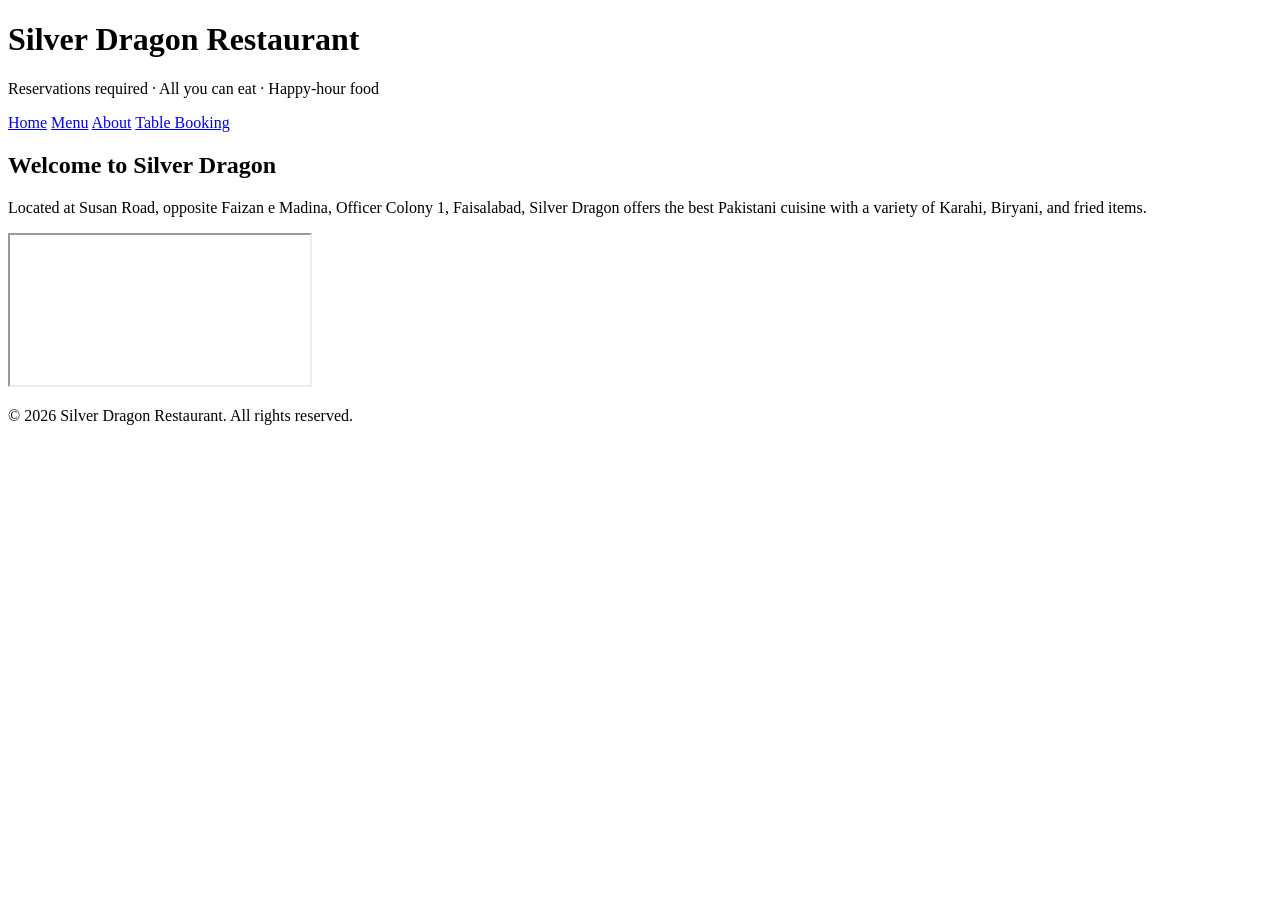
==== index.html @ 4c9c1f06 "Create index.html" ====
<!DOCTYPE html>
<html lang="en">
<head>
    <meta charset="UTF-8">
    <meta name="viewport" content="width=device-width, initial-scale=1.0">
    <title>Silver Dragon Restaurant - Home</title>
    <link rel="stylesheet" href="style.css">
</head>
<body>
<header>
    <h1>Silver Dragon Restaurant</h1>
    <p>Reservations required · All you can eat · Happy-hour food</p>
</header>

<nav>
    <a href="index.html">Home</a>
    <a href="menu.html">Menu</a>
    <a href="about.html">About</a>
    <a href="booking.html">Table Booking</a>
</nav>

<section id="home">
    <h2>Welcome to Silver Dragon</h2>
    <p>Located at Susan Road, opposite Faizan e Madina, Officer Colony 1, Faisalabad, Silver Dragon offers the best Pakistani cuisine with a variety of Karahi, Biryani, and fried items.</p>
    <iframe src="https://www.google.com/maps/embed?pb=!1m18!1m12!1m3!1d3404.6956622316115!2d73.1181446!3d31.422510100000004!2m3!1f0!2f0!3f0!3m2!1i1024!2i768!4f13.1!3m3!1m2!1s0x392269a47a89afb5%3A0x13f86395b472f432!2sFine%20Dine%20-%20Best%20Restaurant%20in%20Faisalabad!5e0!3m2!1sen!2s!4v1767816260183!5m2!1sen!2s" allowfullscreen="" loading="lazy"></iframe>
</section>

<footer>
    <p>&copy; 2026 Silver Dragon Restaurant. All rights reserved.</p>
</footer>
</body>
</html>
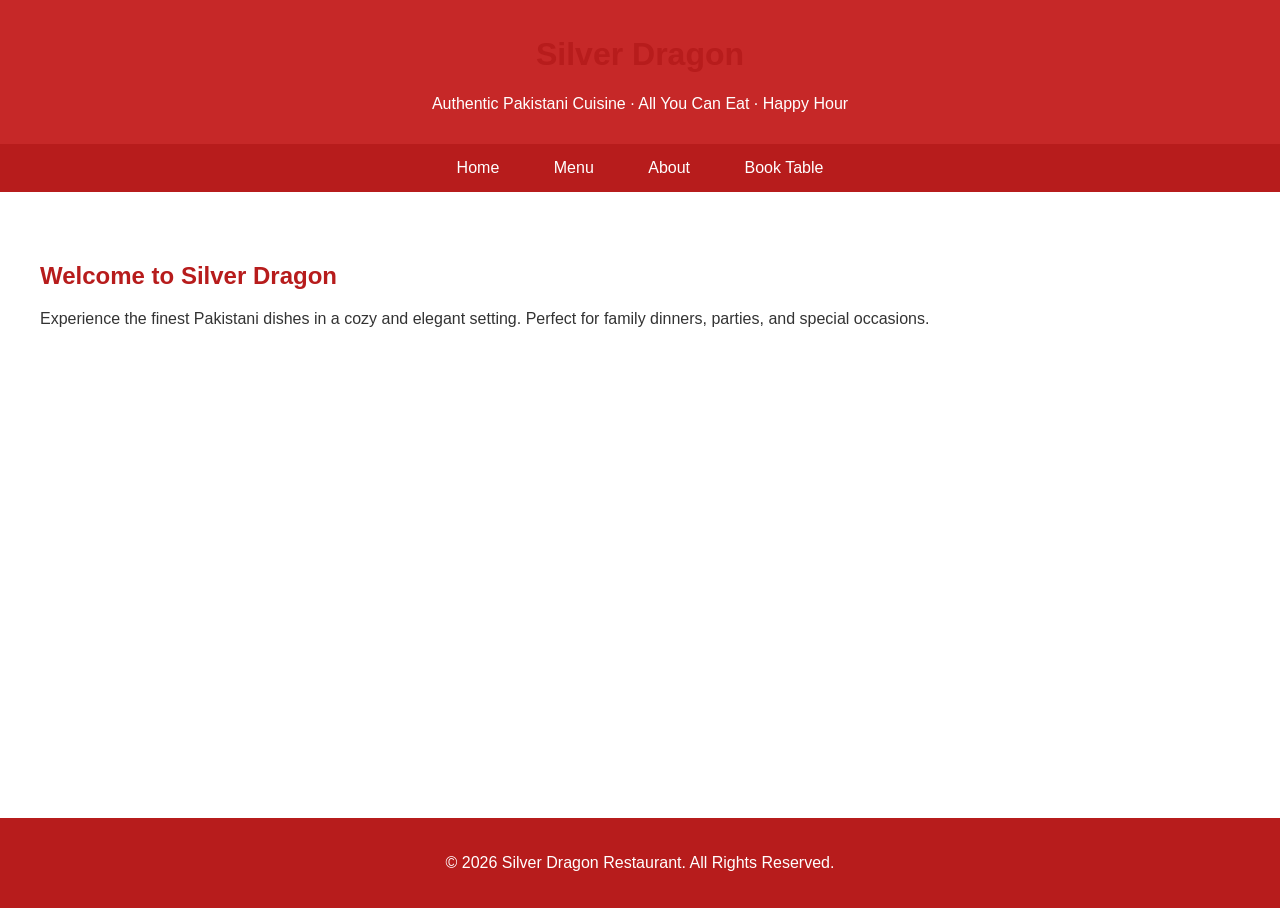
==== commit c99fbbdb: "Update index.html" ====
--- a/index.html
+++ b/index.html
@@ -8,25 +8,31 @@
 </head>
 <body>
 <header>
-    <h1>Silver Dragon Restaurant</h1>
-    <p>Reservations required · All you can eat · Happy-hour food</p>
+    <div class="container">
+        <h1>Silver Dragon</h1>
+        <p>Authentic Pakistani Cuisine · All You Can Eat · Happy Hour</p>
+    </div>
 </header>
 
 <nav>
-    <a href="index.html">Home</a>
-    <a href="menu.html">Menu</a>
-    <a href="about.html">About</a>
-    <a href="booking.html">Table Booking</a>
+    <div class="container">
+        <a href="index.html" class="active">Home</a>
+        <a href="menu.html">Menu</a>
+        <a href="about.html">About</a>
+        <a href="booking.html">Book Table</a>
+    </div>
 </nav>
 
-<section id="home">
-    <h2>Welcome to Silver Dragon</h2>
-    <p>Located at Susan Road, opposite Faizan e Madina, Officer Colony 1, Faisalabad, Silver Dragon offers the best Pakistani cuisine with a variety of Karahi, Biryani, and fried items.</p>
-    <iframe src="https://www.google.com/maps/embed?pb=!1m18!1m12!1m3!1d3404.6956622316115!2d73.1181446!3d31.422510100000004!2m3!1f0!2f0!3f0!3m2!1i1024!2i768!4f13.1!3m3!1m2!1s0x392269a47a89afb5%3A0x13f86395b472f432!2sFine%20Dine%20-%20Best%20Restaurant%20in%20Faisalabad!5e0!3m2!1sen!2s!4v1767816260183!5m2!1sen!2s" allowfullscreen="" loading="lazy"></iframe>
-</section>
+<main class="container">
+    <section class="hero">
+        <h2>Welcome to Silver Dragon</h2>
+        <p>Experience the finest Pakistani dishes in a cozy and elegant setting. Perfect for family dinners, parties, and special occasions.</p>
+        <iframe src="https://www.google.com/maps/embed?pb=!1m18!1m12!1m3!1d3404.6956622316115!2d73.1181446!3d31.422510100000004!2m3!1f0!2f0!3f0!3m2!1i1024!2i768!4f13.1!3m3!1m2!1s0x392269a47a89afb5%3A0x13f86395b472f432!2sFine%20Dine%20-%20Best%20Restaurant%20in%20Faisalabad!5e0!3m2!1sen!2s!4v1767816260183!5m2!1sen!2s" allowfullscreen="" loading="lazy"></iframe>
+    </section>
+</main>
 
 <footer>
-    <p>&copy; 2026 Silver Dragon Restaurant. All rights reserved.</p>
+    <p>&copy; 2026 Silver Dragon Restaurant. All Rights Reserved.</p>
 </footer>
 </body>
 </html>
--- a/style.css
+++ b/style.css
@@ -0,0 +1,75 @@
+body {
+    font-family: Arial, sans-serif;
+    margin: 0;
+    padding: 0;
+    background-color: #fff;
+    color: #333;
+}
+header {
+    background-color: #c62828;
+    color: white;
+    padding: 15px 0;
+    text-align: center;
+}
+nav {
+    display: flex;
+    justify-content: center;
+    background-color: #b71c1c;
+}
+nav a {
+    color: white;
+    text-decoration: none;
+    padding: 15px 25px;
+    display: inline-block;
+}
+nav a:hover {
+    background-color: #d32f2f;
+}
+section {
+    padding: 50px 20px;
+    max-width: 1200px;
+    margin: auto;
+}
+h1, h2, h3 {
+    color: #b71c1c;
+}
+table {
+    width: 100%;
+    border-collapse: collapse;
+    margin-bottom: 30px;
+}
+table, th, td {
+    border: 1px solid #ccc;
+}
+th, td {
+    padding: 12px;
+    text-align: left;
+}
+iframe {
+    width: 100%;
+    height: 400px;
+    border: 0;
+    margin-top: 20px;
+}
+form input, form textarea, form button {
+    display: block;
+    width: 100%;
+    margin-bottom: 15px;
+    padding: 10px;
+    font-size: 16px;
+}
+form button {
+    background-color: #b71c1c;
+    color: white;
+    border: none;
+    cursor: pointer;
+}
+form button:hover {
+    background-color: #d32f2f;
+}
+footer {
+    text-align: center;
+    padding: 20px;
+    background-color: #b71c1c;
+    color: white;
+}
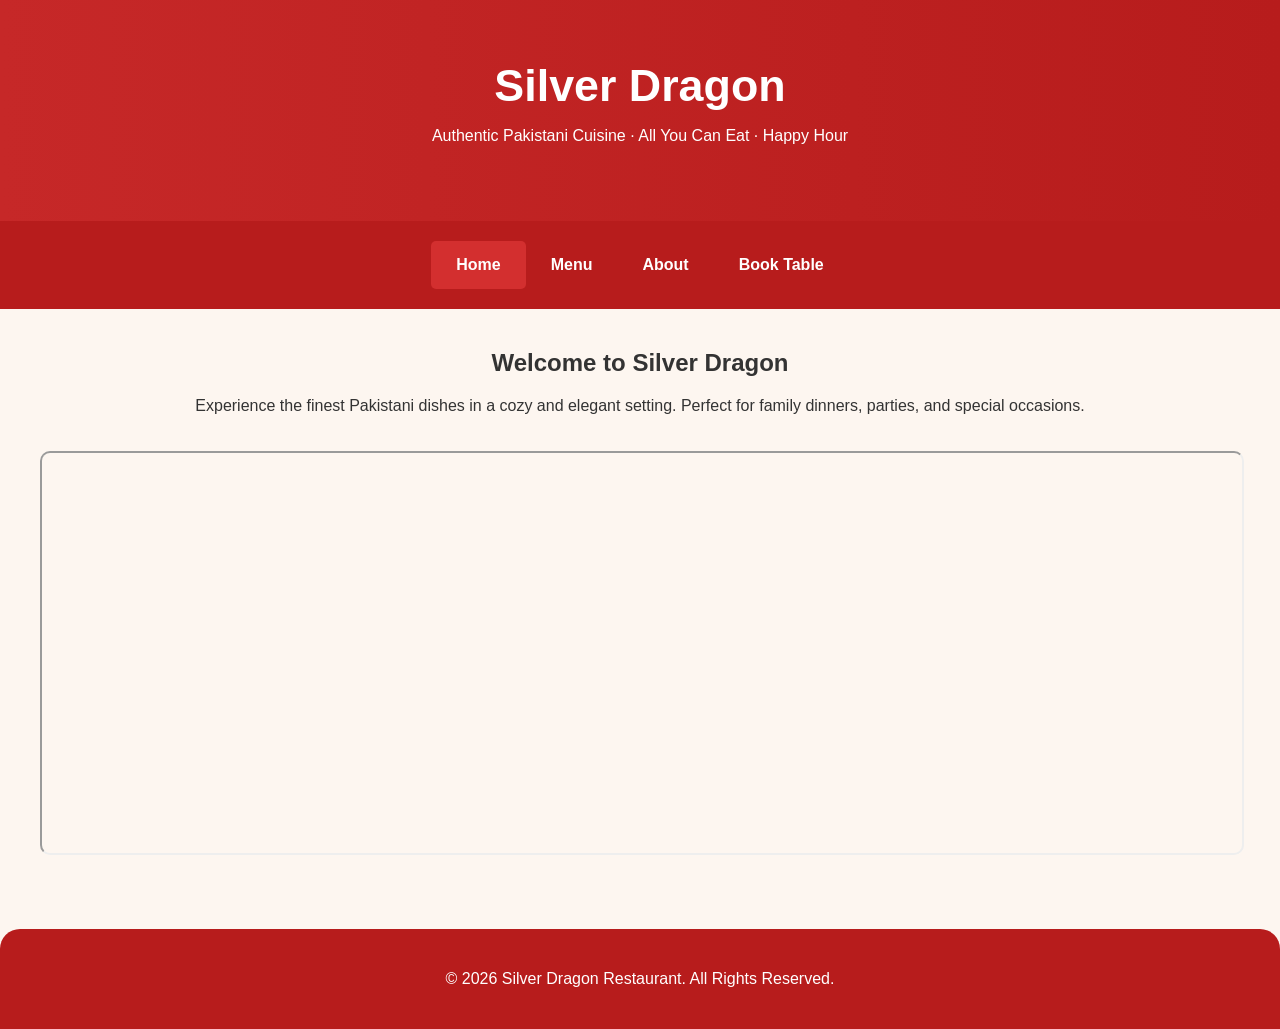
==== commit ba60d1fe: "Update index.html" ====
--- a/index.html
+++ b/index.html
@@ -1,38 +1,38 @@
 <!DOCTYPE html>
 <html lang="en">
 <head>
-    <meta charset="UTF-8">
-    <meta name="viewport" content="width=device-width, initial-scale=1.0">
-    <title>Silver Dragon Restaurant - Home</title>
-    <link rel="stylesheet" href="style.css">
+  <meta charset="UTF-8">
+  <meta name="viewport" content="width=device-width, initial-scale=1.0">
+  <title>Silver Dragon Restaurant - Home</title>
+  <link rel="stylesheet" href="style.css">
 </head>
 <body>
 <header>
-    <div class="container">
-        <h1>Silver Dragon</h1>
-        <p>Authentic Pakistani Cuisine · All You Can Eat · Happy Hour</p>
-    </div>
+  <div class="container">
+    <h1>Silver Dragon</h1>
+    <p>Authentic Pakistani Cuisine · All You Can Eat · Happy Hour</p>
+  </div>
 </header>
 
 <nav>
-    <div class="container">
-        <a href="index.html" class="active">Home</a>
-        <a href="menu.html">Menu</a>
-        <a href="about.html">About</a>
-        <a href="booking.html">Book Table</a>
-    </div>
+  <div class="container">
+    <a href="index.html" class="active">Home</a>
+    <a href="menu.html">Menu</a>
+    <a href="about.html">About</a>
+    <a href="booking.html">Book Table</a>
+  </div>
 </nav>
 
 <main class="container">
-    <section class="hero">
-        <h2>Welcome to Silver Dragon</h2>
-        <p>Experience the finest Pakistani dishes in a cozy and elegant setting. Perfect for family dinners, parties, and special occasions.</p>
-        <iframe src="https://www.google.com/maps/embed?pb=!1m18!1m12!1m3!1d3404.6956622316115!2d73.1181446!3d31.422510100000004!2m3!1f0!2f0!3f0!3m2!1i1024!2i768!4f13.1!3m3!1m2!1s0x392269a47a89afb5%3A0x13f86395b472f432!2sFine%20Dine%20-%20Best%20Restaurant%20in%20Faisalabad!5e0!3m2!1sen!2s!4v1767816260183!5m2!1sen!2s" allowfullscreen="" loading="lazy"></iframe>
-    </section>
+  <section class="hero">
+    <h2>Welcome to Silver Dragon</h2>
+    <p>Experience the finest Pakistani dishes in a cozy and elegant setting. Perfect for family dinners, parties, and special occasions.</p>
+    <iframe src="https://www.google.com/maps/embed?pb=!1m18!1m12!1m3!1d3404.6956622316115!2d73.1181446!3d31.422510100000004!2m3!1f0!2f0!3f0!3m2!1i1024!2i768!4f13.1!3m3!1m2!1s0x392269a47a89afb5%3A0x13f86395b472f432!2sFine%20Dine%20-%20Best%20Restaurant%20in%20Faisalabad!5e0!3m2!1sen!2s!4v1767816260183!5m2!1sen!2s" allowfullscreen="" loading="lazy"></iframe>
+  </section>
 </main>
 
 <footer>
-    <p>&copy; 2026 Silver Dragon Restaurant. All Rights Reserved.</p>
+  <p>&copy; 2026 Silver Dragon Restaurant. All Rights Reserved.</p>
 </footer>
 </body>
 </html>
--- a/style.css
+++ b/style.css
@@ -1,61 +1,85 @@
+/* General Styles */
 body {
-    font-family: Arial, sans-serif;
+    font-family: 'Segoe UI', Tahoma, Geneva, Verdana, sans-serif;
     margin: 0;
     padding: 0;
-    background-color: #fff;
+    background-color: #fdf6f0;
     color: #333;
 }
+.container {
+    max-width: 1200px;
+    margin: auto;
+    padding: 20px;
+}
 header {
-    background-color: #c62828;
+    background: linear-gradient(90deg, #c62828, #b71c1c);
     color: white;
-    padding: 15px 0;
     text-align: center;
+    padding: 40px 20px;
+    box-shadow: 0 4px 10px rgba(0,0,0,0.2);
+}
+header h1 {
+    margin: 0;
+    font-size: 2.8rem;
 }
 nav {
+    background-color: #b71c1c;
+}
+nav .container {
     display: flex;
     justify-content: center;
-    background-color: #b71c1c;
 }
 nav a {
     color: white;
     text-decoration: none;
     padding: 15px 25px;
-    display: inline-block;
+    font-weight: bold;
 }
-nav a:hover {
+nav a.active, nav a:hover {
     background-color: #d32f2f;
+    border-radius: 5px;
 }
-section {
+main {
     padding: 50px 20px;
-    max-width: 1200px;
-    margin: auto;
 }
-h1, h2, h3 {
+.hero {
+    text-align: center;
+}
+.hero iframe {
+    width: 100%;
+    height: 400px;
+    border-radius: 10px;
+    margin-top: 20px;
+}
+
+/* Menu Cards */
+.menu-grid {
+    display: grid;
+    grid-template-columns: repeat(auto-fit, minmax(250px, 1fr));
+    gap: 20px;
+}
+.menu-card {
+    background: white;
+    padding: 20px;
+    border-radius: 12px;
+    box-shadow: 0 6px 15px rgba(0,0,0,0.1);
+    transition: transform 0.2s;
+}
+.menu-card:hover {
+    transform: translateY(-5px);
+}
+.menu-card h4 {
+    margin-top: 0;
     color: #b71c1c;
 }
-table {
+
+/* Form */
+form input, form textarea, form button {
     width: 100%;
-    border-collapse: collapse;
-    margin-bottom: 30px;
-}
-table, th, td {
+    padding: 12px;
+    margin-bottom: 15px;
+    border-radius: 8px;
     border: 1px solid #ccc;
-}
-th, td {
-    padding: 12px;
-    text-align: left;
-}
-iframe {
-    width: 100%;
-    height: 400px;
-    border: 0;
-    margin-top: 20px;
-}
-form input, form textarea, form button {
-    display: block;
-    width: 100%;
-    margin-bottom: 15px;
-    padding: 10px;
     font-size: 16px;
 }
 form button {
@@ -63,13 +87,20 @@
     color: white;
     border: none;
     cursor: pointer;
+    font-weight: bold;
+    transition: background 0.2s;
 }
 form button:hover {
     background-color: #d32f2f;
 }
+
+/* Footer */
 footer {
     text-align: center;
-    padding: 20px;
     background-color: #b71c1c;
     color: white;
+    padding: 25px;
+    margin-top: 50px;
+    border-top-left-radius: 20px;
+    border-top-right-radius: 20px;
 }
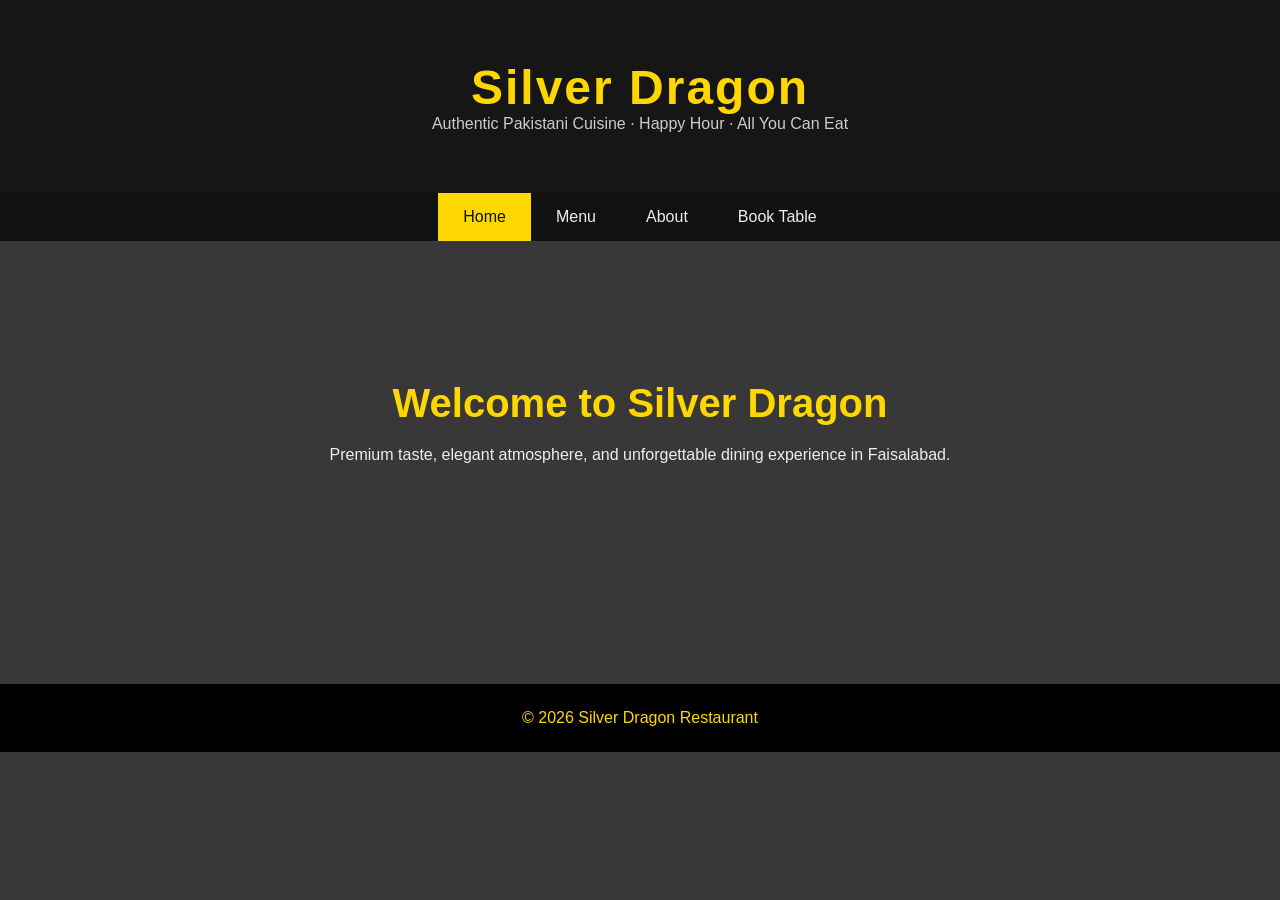
==== commit 70526a69: "Update index.html" ====
--- a/index.html
+++ b/index.html
@@ -1,38 +1,36 @@
 <!DOCTYPE html>
 <html lang="en">
 <head>
-  <meta charset="UTF-8">
-  <meta name="viewport" content="width=device-width, initial-scale=1.0">
-  <title>Silver Dragon Restaurant - Home</title>
-  <link rel="stylesheet" href="style.css">
+<meta charset="UTF-8">
+<title>Silver Dragon Restaurant</title>
+<link rel="stylesheet" href="style.css">
 </head>
 <body>
+
 <header>
-  <div class="container">
     <h1>Silver Dragon</h1>
-    <p>Authentic Pakistani Cuisine · All You Can Eat · Happy Hour</p>
-  </div>
+    <p>Authentic Pakistani Cuisine · Happy Hour · All You Can Eat</p>
 </header>
 
 <nav>
-  <div class="container">
-    <a href="index.html" class="active">Home</a>
+  <div class="nav-wrap">
+    <a class="active" href="index.html">Home</a>
     <a href="menu.html">Menu</a>
     <a href="about.html">About</a>
     <a href="booking.html">Book Table</a>
   </div>
 </nav>
 
-<main class="container">
-  <section class="hero">
-    <h2>Welcome to Silver Dragon</h2>
-    <p>Experience the finest Pakistani dishes in a cozy and elegant setting. Perfect for family dinners, parties, and special occasions.</p>
-    <iframe src="https://www.google.com/maps/embed?pb=!1m18!1m12!1m3!1d3404.6956622316115!2d73.1181446!3d31.422510100000004!2m3!1f0!2f0!3f0!3m2!1i1024!2i768!4f13.1!3m3!1m2!1s0x392269a47a89afb5%3A0x13f86395b472f432!2sFine%20Dine%20-%20Best%20Restaurant%20in%20Faisalabad!5e0!3m2!1sen!2s!4v1767816260183!5m2!1sen!2s" allowfullscreen="" loading="lazy"></iframe>
-  </section>
-</main>
+<div class="container">
+    <section class="hero">
+        <h2>Welcome to Silver Dragon</h2>
+        <p>Premium taste, elegant atmosphere, and unforgettable dining experience in Faisalabad.</p>
+    </section>
+</div>
 
 <footer>
-  <p>&copy; 2026 Silver Dragon Restaurant. All Rights Reserved.</p>
+© 2026 Silver Dragon Restaurant
 </footer>
+
 </body>
 </html>
--- a/style.css
+++ b/style.css
@@ -1,106 +1,154 @@
-/* General Styles */
-body {
-    font-family: 'Segoe UI', Tahoma, Geneva, Verdana, sans-serif;
+* {
     margin: 0;
     padding: 0;
-    background-color: #fdf6f0;
-    color: #333;
+    box-sizing: border-box;
 }
+
+body {
+    font-family: 'Segoe UI', sans-serif;
+    color: #f5f5f5;
+    background: url("images/bg-main.jpg") center/cover fixed no-repeat;
+}
+
+/* DARK OVERLAY */
+body::before {
+    content: "";
+    position: fixed;
+    inset: 0;
+    background: rgba(0,0,0,0.78);
+    z-index: -1;
+}
+
 .container {
     max-width: 1200px;
     margin: auto;
-    padding: 20px;
+    padding: 40px 20px;
 }
+
+/* HEADER */
 header {
-    background: linear-gradient(90deg, #c62828, #b71c1c);
-    color: white;
     text-align: center;
-    padding: 40px 20px;
-    box-shadow: 0 4px 10px rgba(0,0,0,0.2);
+    padding: 60px 20px;
+    background: rgba(0,0,0,0.6);
 }
+
 header h1 {
-    margin: 0;
-    font-size: 2.8rem;
+    font-size: 3rem;
+    color: #ffd700;
+    letter-spacing: 2px;
 }
+
+header p {
+    color: #ccc;
+}
+
+/* NAV */
 nav {
-    background-color: #b71c1c;
+    background: #111;
 }
-nav .container {
+
+nav .nav-wrap {
     display: flex;
     justify-content: center;
 }
+
 nav a {
-    color: white;
+    color: #eee;
     text-decoration: none;
     padding: 15px 25px;
-    font-weight: bold;
+    transition: 0.3s;
 }
-nav a.active, nav a:hover {
-    background-color: #d32f2f;
-    border-radius: 5px;
+
+nav a:hover,
+nav a.active {
+    background: #ffd700;
+    color: #111;
 }
-main {
-    padding: 50px 20px;
-}
+
+/* HERO */
 .hero {
+    background: url("images/hero.jpg") center/cover no-repeat;
+    padding: 100px 30px;
+    border-radius: 15px;
     text-align: center;
 }
-.hero iframe {
-    width: 100%;
-    height: 400px;
-    border-radius: 10px;
-    margin-top: 20px;
+
+.hero h2 {
+    font-size: 2.5rem;
+    color: #ffd700;
 }
 
-/* Menu Cards */
+.hero p {
+    max-width: 700px;
+    margin: 20px auto;
+    color: #eee;
+}
+
+/* MENU */
+.menu-section {
+    background: rgba(0,0,0,0.6);
+    border-radius: 15px;
+    padding: 40px;
+}
+
 .menu-grid {
     display: grid;
-    grid-template-columns: repeat(auto-fit, minmax(250px, 1fr));
+    grid-template-columns: repeat(auto-fit, minmax(250px,1fr));
     gap: 20px;
-}
-.menu-card {
-    background: white;
-    padding: 20px;
-    border-radius: 12px;
-    box-shadow: 0 6px 15px rgba(0,0,0,0.1);
-    transition: transform 0.2s;
-}
-.menu-card:hover {
-    transform: translateY(-5px);
-}
-.menu-card h4 {
-    margin-top: 0;
-    color: #b71c1c;
+    margin-top: 30px;
 }
 
-/* Form */
-form input, form textarea, form button {
+.menu-card {
+    background: url("images/menu-bg.jpg") center/cover no-repeat;
+    border-radius: 15px;
+    padding: 20px;
+    box-shadow: 0 0 15px rgba(255,215,0,0.15);
+}
+
+.menu-card h4 {
+    color: #ffd700;
+    margin-bottom: 10px;
+}
+
+/* FORM */
+form {
+    background: rgba(0,0,0,0.6);
+    padding: 40px;
+    border-radius: 15px;
+}
+
+form input,
+form textarea,
+form button {
     width: 100%;
     padding: 12px;
     margin-bottom: 15px;
     border-radius: 8px;
-    border: 1px solid #ccc;
-    font-size: 16px;
-}
-form button {
-    background-color: #b71c1c;
-    color: white;
     border: none;
-    cursor: pointer;
-    font-weight: bold;
-    transition: background 0.2s;
-}
-form button:hover {
-    background-color: #d32f2f;
 }
 
-/* Footer */
+form input,
+form textarea {
+    background: #111;
+    color: #fff;
+}
+
+form button {
+    background: #ffd700;
+    color: #111;
+    font-weight: bold;
+    cursor: pointer;
+}
+
+form button:hover {
+    background: #e6c200;
+}
+
+/* FOOTER */
 footer {
+    background: #000;
     text-align: center;
-    background-color: #b71c1c;
-    color: white;
     padding: 25px;
-    margin-top: 50px;
-    border-top-left-radius: 20px;
-    border-top-right-radius: 20px;
+    margin-top: 60px;
+    color: #ffd700;
 }
